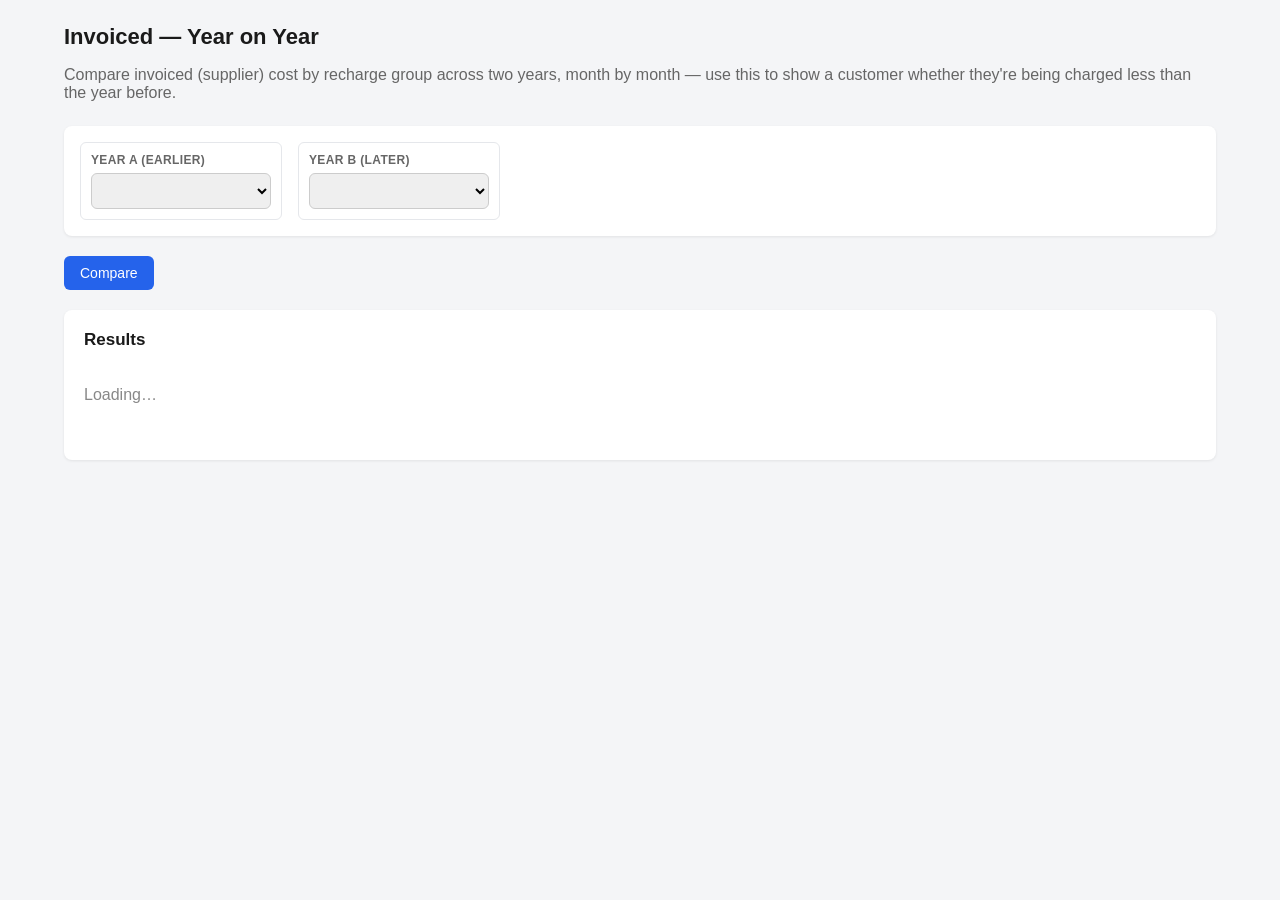
==== invoiced-yoy.html @ 3826adc9 "Add files via upload" ====
<!DOCTYPE html>
<html lang="en">
<head>
<meta charset="UTF-8">
<meta name="viewport" content="width=device-width, initial-scale=1">
<title>Invoiced Year-on-Year — Vending Dashboard</title>
<link rel="stylesheet" href="style.css">
</head>
<body>
<div id="topbar-root"></div>
<main>
  <h1>Invoiced — Year on Year</h1>
  <p class="subtitle">Compare invoiced (supplier) cost by recharge group across two years, month by month — use this to show a customer whether they're being charged less than the year before.</p>

  <div class="slicer-row" id="slicer-row">
    <div class="slicer" style="min-width:140px;">
      <h4>Year A (earlier)</h4>
      <select id="year-a"></select>
    </div>
    <div class="slicer" style="min-width:140px;">
      <h4>Year B (later)</h4>
      <select id="year-b"></select>
    </div>
  </div>
  <div style="margin-bottom:20px;"><button type="button" id="apply-btn">Compare</button></div>

  <div class="card">
    <h2>Results</h2>
    <div id="result-body"><p class="loading">Loading…</p></div>
  </div>
</main>

<script type="module">
import { supabase, renderNav, requireAuth, money } from './layout.js';
import { renderSlicer } from './slicer.js';

if (!(await requireAuth())) {
  throw new Error('redirecting to login');
}
renderNav('invoiced-yoy');

const slicerRow = document.getElementById('slicer-row');
const resultBody = document.getElementById('result-body');
const yearASelect = document.getElementById('year-a');
const yearBSelect = document.getElementById('year-b');

const MONTHS = ['January','February','March','April','May','June','July','August','September','October','November','December'];

let groupSlicer;

async function buildControls() {
  const [{ data: groups }, { data: years }] = await Promise.all([
    supabase.from('jde_groups').select('group_name, sites(site_name)').order('group_name'),
    supabase.rpc('get_invoiced_years'),
  ]);

  const groupNames = (groups || []).map((g) => g.group_name);
  groupSlicer = renderSlicer(slicerRow, { label: 'Recharge Group', options: groupNames, selected: [] });

  const yrs = (years || []).map((r) => r.yr).sort((a, b) => b - a);
  yearASelect.innerHTML = yrs.map((y) => `<option value="${y}">${y}</option>`).join('');
  yearBSelect.innerHTML = yrs.map((y) => `<option value="${y}">${y}</option>`).join('');
  if (yrs.length >= 2) {
    yearBSelect.value = yrs[0];
    yearASelect.value = yrs[1];
  }
}

function toNullIfEmpty(arr) {
  return arr && arr.length ? arr : null;
}

async function runQuery() {
  resultBody.innerHTML = '<p class="loading">Loading…</p>';

  const yearA = parseInt(yearASelect.value, 10);
  const yearB = parseInt(yearBSelect.value, 10);

  if (!yearA || !yearB) {
    resultBody.innerHTML = '<p class="empty">No years available yet.</p>';
    return;
  }
  if (yearA === yearB) {
    resultBody.innerHTML = '<p class="empty">Pick two different years to compare.</p>';
    return;
  }

  const { data, error } = await supabase.rpc('get_invoiced_yoy_summary', {
    p_groups: toNullIfEmpty(groupSlicer.getSelected()),
    p_years: [yearA, yearB],
  });

  if (error) {
    resultBody.innerHTML = `<p class="empty">Error: ${error.message}</p>`;
    return;
  }

  const rows = (data || []).filter((r) => r.group_name);
  if (rows.length === 0) {
    resultBody.innerHTML = '<p class="empty">No invoiced lines match these filters for either year. Note: invoiced data currently only covers Sep 2025 onward, so a true year-on-year comparison needs another year of data to build up.</p>';
    return;
  }

  const groupNames = Array.from(new Set(rows.map((r) => r.group_name))).sort();
  const html = groupNames.map((gname) => renderGroupTable(gname, rows.filter((r) => r.group_name === gname), yearA, yearB)).join('');

  const grandA = rows.filter((r) => r.txn_year === yearA).reduce((s, r) => s + Number(r.total_value || 0), 0);
  const grandB = rows.filter((r) => r.txn_year === yearB).reduce((s, r) => s + Number(r.total_value || 0), 0);
  const grandDiff = grandB - grandA;
  const grandPct = grandA !== 0 ? (grandDiff / grandA) * 100 : null;

  resultBody.innerHTML = `
    <p class="basis">
      All selected groups combined: ${yearA} total £${money(grandA)} vs ${yearB} total £${money(grandB)}
      — ${grandDiff <= 0 ? 'a saving of' : 'an increase of'} £${money(Math.abs(grandDiff))}
      ${grandPct !== null ? ` (${grandPct <= 0 ? '' : '+'}${grandPct.toFixed(1)}%)` : ''}.
    </p>
    ${html}
  `;
}

function renderGroupTable(groupName, groupRows, yearA, yearB) {
  const byMonth = {};
  for (let m = 1; m <= 12; m++) byMonth[m] = { a: 0, b: 0 };
  for (const r of groupRows) {
    const bucket = byMonth[r.txn_month];
    if (!bucket) continue;
    if (r.txn_year === yearA) bucket.a += Number(r.total_value || 0);
    if (r.txn_year === yearB) bucket.b += Number(r.total_value || 0);
  }

  let totalA = 0, totalB = 0;
  const monthRows = MONTHS.map((mname, i) => {
    const m = i + 1;
    const a = byMonth[m].a;
    const b = byMonth[m].b;
    totalA += a;
    totalB += b;
    const diff = b - a;
    const pct = a !== 0 ? (diff / a) * 100 : (b !== 0 ? null : 0);
    const hasData = a !== 0 || b !== 0;
    if (!hasData) return '';
    return `
      <tr>
        <td>${mname}</td>
        <td class="num">£${money(a)}</td>
        <td class="num">£${money(b)}</td>
        <td class="num ${diff <= 0 ? 'good' : 'bad'}">${diff <= 0 ? '−' : '+'}£${money(Math.abs(diff))}</td>
        <td class="num ${diff <= 0 ? 'good' : 'bad'}">${pct === null ? '—' : (pct <= 0 ? '' : '+') + pct.toFixed(1) + '%'}</td>
      </tr>`;
  }).join('');

  const totalDiff = totalB - totalA;
  const totalPct = totalA !== 0 ? (totalDiff / totalA) * 100 : null;

  return `
    <h3 style="margin-top:24px;">${esc(groupName)}</h3>
    <table>
      <thead>
        <tr><th>Month</th><th class="num">${yearA}</th><th class="num">${yearB}</th><th class="num">£ Change</th><th class="num">% Change</th></tr>
      </thead>
      <tbody>${monthRows}
        <tr class="total">
          <td>Total</td>
          <td class="num">£${money(totalA)}</td>
          <td class="num">£${money(totalB)}</td>
          <td class="num ${totalDiff <= 0 ? 'good' : 'bad'}">${totalDiff <= 0 ? '−' : '+'}£${money(Math.abs(totalDiff))}</td>
          <td class="num ${totalDiff <= 0 ? 'good' : 'bad'}">${totalPct === null ? '—' : (totalPct <= 0 ? '' : '+') + totalPct.toFixed(1) + '%'}</td>
        </tr>
      </tbody>
    </table>`;
}

function esc(s) {
  return String(s).replace(/[&<>"']/g, (c) => ({
    '&': '&amp;', '<': '&lt;', '>': '&gt;', '"': '&quot;', "'": '&#39;',
  }[c]));
}

document.getElementById('apply-btn').addEventListener('click', runQuery);

(async () => {
  await buildControls();
  await runQuery();
})();
</script>
</body>
</html>
---- style.css ----
:root { color-scheme: light; }
* { box-sizing: border-box; }
body {
  font-family: -apple-system, "Segoe UI", Roboto, Arial, sans-serif;
  background: #f4f5f7; color: #1a1a1a; margin: 0; padding: 0;
}
.topbar {
  background: #111827; color: #fff; padding: 0 24px;
  display: flex; align-items: center; gap: 24px; flex-wrap: wrap;
}
.topbar .brand { font-weight: 700; padding: 16px 0; margin-right: 8px; }
.topbar nav { display: flex; gap: 4px; flex-wrap: wrap; }
.topbar nav a {
  color: #d1d5db; text-decoration: none; padding: 18px 12px; font-size: 14px;
  display: inline-block; border-bottom: 3px solid transparent;
}
.topbar nav a:hover { color: #fff; }
.topbar nav a.active { color: #fff; border-bottom-color: #2563eb; font-weight: 600; }
main { padding: 24px; max-width: 1200px; margin: 0 auto; }
h1 { font-size: 22px; margin: 0 0 4px; }
h2 { font-size: 17px; margin: 0 0 12px; }
h3 { font-size: 13px; text-transform: uppercase; letter-spacing: 0.03em; color: #666; margin: 0 0 10px; }
.subtitle { color: #666; margin-bottom: 24px; }
form.filters {
  display: flex; gap: 16px; flex-wrap: wrap; align-items: end; background: #fff;
  padding: 16px; border-radius: 8px; box-shadow: 0 1px 3px rgba(0,0,0,0.08); margin-bottom: 20px;
}
label { display: block; font-size: 12px; color: #555; margin-bottom: 4px; }
select, input[type=text] {
  padding: 8px; border-radius: 6px; border: 1px solid #ccc; min-width: 180px; font-size: 14px;
}
button {
  padding: 9px 16px; border-radius: 6px; border: none; background: #2563eb; color: #fff;
  cursor: pointer; font-size: 14px;
}
button:hover { background: #1d4ed8; }
.card {
  background: #fff; padding: 20px; border-radius: 8px;
  box-shadow: 0 1px 3px rgba(0,0,0,0.08); margin-bottom: 20px;
}
table { width: 100%; border-collapse: collapse; font-size: 14px; }
th, td { text-align: left; padding: 8px 10px; border-bottom: 1px solid #eee; }
th { background: #fafafa; color: #444; font-weight: 600; }
tr.total td { font-weight: 700; border-top: 2px solid #333; }
.basis { color: #666; font-size: 13px; margin-bottom: 12px; }
.download-link {
  display: inline-block; margin-top: 12px; color: #2563eb; text-decoration: none; font-size: 14px;
  background: none; border: none; cursor: pointer; padding: 0; font-family: inherit;
}
.download-link:hover { text-decoration: underline; }
.empty { color: #888; padding: 20px 0; }
.loading { color: #888; padding: 20px 0; }
.num { text-align: right; font-variant-numeric: tabular-nums; }
.badge {
  display: inline-block; background: #fef3c7; color: #92400e; font-size: 11px;
  padding: 2px 8px; border-radius: 10px; margin-left: 6px; vertical-align: middle;
}
.slicer-row {
  display: flex; gap: 16px; flex-wrap: wrap; background: #fff; padding: 16px;
  border-radius: 8px; box-shadow: 0 1px 3px rgba(0,0,0,0.08); margin-bottom: 20px; align-items: start;
}
.slicer {
  min-width: 200px; max-width: 260px; border: 1px solid #e5e7eb; border-radius: 6px; padding: 10px;
}
.slicer h4 { margin: 0 0 6px; font-size: 12px; text-transform: uppercase; color: #666; letter-spacing: .03em; }
.slicer .toggle-links { font-size: 11px; margin-bottom: 6px; }
.slicer .toggle-links a { color: #2563eb; text-decoration: none; cursor: pointer; margin-right: 8px; }
.slicer .toggle-links a:hover { text-decoration: underline; }
.slicer .options { max-height: 180px; overflow-y: auto; }
.slicer .check-row { display: flex; align-items: center; gap: 6px; margin-bottom: 4px; font-size: 13px; }
.slicer .check-row input { margin: 0; }
.slicer .check-row label { margin: 0; font-size: 13px; color: #1a1a1a; }
.builder { display: flex; gap: 24px; flex-wrap: wrap; }
.builder-col { flex: 1; min-width: 200px; }
.builder-col.wide { flex: 2; }
.check-row { display: flex; align-items: center; gap: 8px; margin-bottom: 8px; font-size: 14px; }
.source-toggle { display: flex; gap: 8px; margin-bottom: 20px; }
.source-toggle a {
  padding: 10px 16px; border-radius: 6px; text-decoration: none; font-size: 14px;
  background: #eef0f3; color: #333;
}
.source-toggle a.active { background: #2563eb; color: #fff; }
.text-filters-grid {
  display: grid; grid-template-columns: repeat(auto-fill, minmax(160px, 1fr)); gap: 12px; margin-top: 12px;
}
.text-filters-grid input, .text-filters-grid select { width: 100%; }
.run-row { margin-top: 20px; }
button.secondary { background: #eef0f3; color: #333; }
button.secondary:hover { background: #e2e4e8; }
button.danger { background: #fff; color: #b91c1c; border: 1px solid #fca5a5; }
button.danger:hover { background: #fef2f2; }
.action-link { background: none; border: none; color: #2563eb; cursor: pointer; font-size: 13px; padding: 2px 6px; }
.action-link:hover { text-decoration: underline; }
.action-link.danger-link { color: #b91c1c; }
.item-form-row {
  display: flex; gap: 16px; flex-wrap: wrap; align-items: end; background: #f9fafb;
  padding: 16px; border-radius: 8px; border: 1px solid #e5e7eb; margin-bottom: 20px;
}
.item-form-row label { min-width: 140px; }
.toolbar-row { display: flex; gap: 12px; align-items: center; margin-bottom: 16px; flex-wrap: wrap; }
.toolbar-row input[type=text] { flex: 1; min-width: 220px; }
.retired-toggle { font-size: 13px; color: #555; display: flex; align-items: center; gap: 6px; }
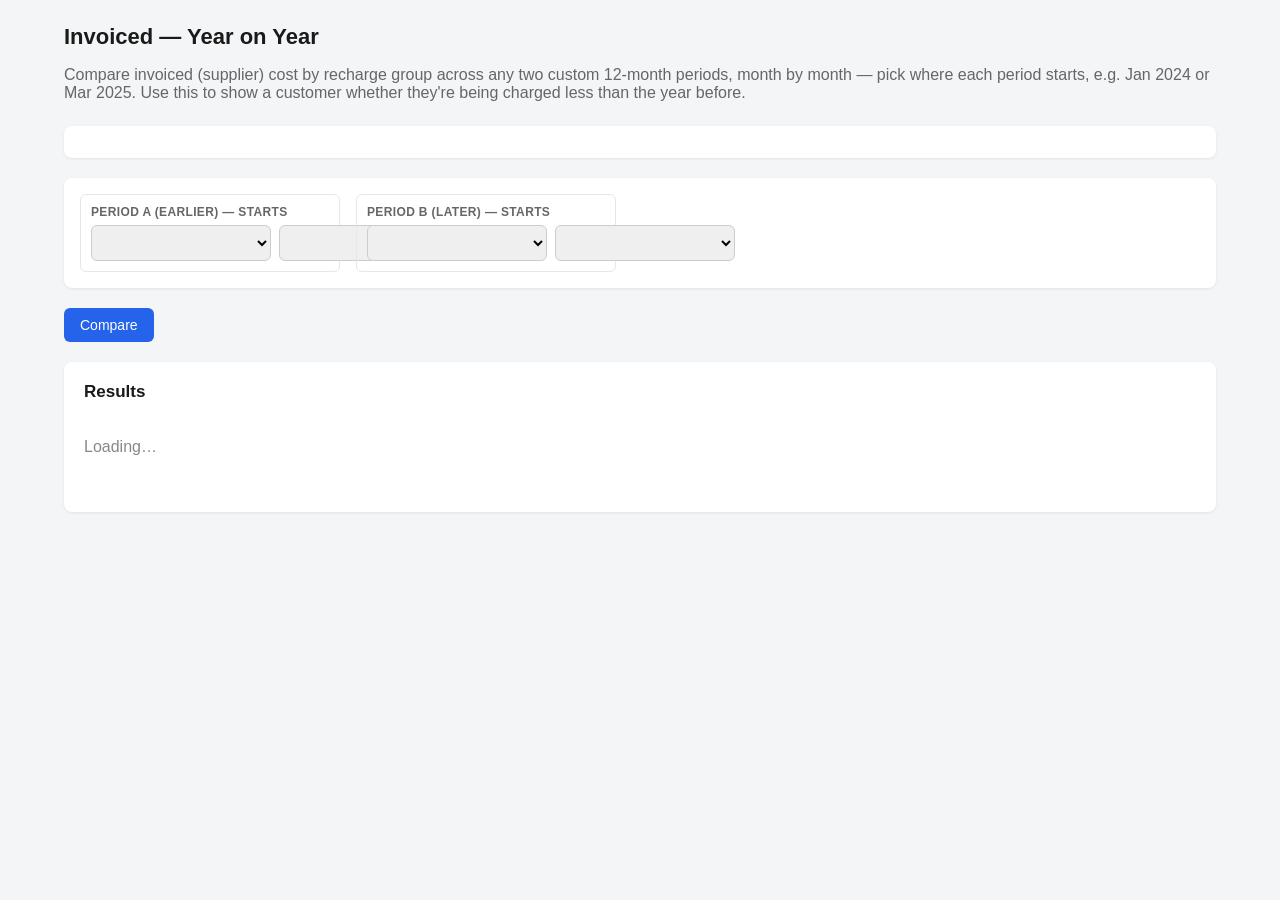
==== commit 363cc7b2: "Add custom 12-month period pickers to Vended/Invoiced YoY pages" ====
--- a/invoiced-yoy.html
+++ b/invoiced-yoy.html
@@ -10,16 +10,24 @@
 <div id="topbar-root"></div>
 <main>
   <h1>Invoiced — Year on Year</h1>
-  <p class="subtitle">Compare invoiced (supplier) cost by recharge group across two years, month by month — use this to show a customer whether they're being charged less than the year before.</p>
-
-  <div class="slicer-row" id="slicer-row">
-    <div class="slicer" style="min-width:140px;">
-      <h4>Year A (earlier)</h4>
-      <select id="year-a"></select>
+  <p class="subtitle">Compare invoiced (supplier) cost by recharge group across any two custom 12-month periods, month by month — pick where each period starts, e.g. Jan 2024 or Mar 2025. Use this to show a customer whether they're being charged less than the year before.</p>
+
+  <div class="slicer-row" id="slicer-row"></div>
+
+  <div class="slicer-row" style="margin-top:4px;">
+    <div class="slicer" style="min-width:220px;">
+      <h4>Period A (earlier) — starts</h4>
+      <div style="display:flex; gap:8px;">
+        <select id="month-a"></select>
+        <select id="year-a"></select>
+      </div>
     </div>
-    <div class="slicer" style="min-width:140px;">
-      <h4>Year B (later)</h4>
-      <select id="year-b"></select>
+    <div class="slicer" style="min-width:220px;">
+      <h4>Period B (later) — starts</h4>
+      <div style="display:flex; gap:8px;">
+        <select id="month-b"></select>
+        <select id="year-b"></select>
+      </div>
     </div>
   </div>
   <div style="margin-bottom:20px;"><button type="button" id="apply-btn">Compare</button></div>
@@ -41,29 +49,63 @@
 
 const slicerRow = document.getElementById('slicer-row');
 const resultBody = document.getElementById('result-body');
+const monthASelect = document.getElementById('month-a');
 const yearASelect = document.getElementById('year-a');
+const monthBSelect = document.getElementById('month-b');
 const yearBSelect = document.getElementById('year-b');
 
 const MONTHS = ['January','February','March','April','May','June','July','August','September','October','November','December'];
+const MONTHS_SHORT = ['Jan','Feb','Mar','Apr','May','Jun','Jul','Aug','Sep','Oct','Nov','Dec'];
 
 let groupSlicer;
 
+function pad2(n) { return String(n).padStart(2, '0'); }
+
+// Add `delta` months to (year, month) [month is 1-12]. Returns {y, m}.
+function addMonths(y, m, delta) {
+  const idx = y * 12 + (m - 1) + delta;
+  return { y: Math.floor(idx / 12), m: (idx % 12) + 1 };
+}
+function periodRangeLabel(y, m) {
+  const end = addMonths(y, m, 11);
+  return `${MONTHS_SHORT[m - 1]} ${y} – ${MONTHS_SHORT[end.m - 1]} ${end.y}`;
+}
+
 async function buildControls() {
-  const [{ data: groups }, { data: years }] = await Promise.all([
+  const [{ data: groups }, { data: boundsRows }] = await Promise.all([
     supabase.from('jde_groups').select('group_name, sites(site_name)').order('group_name'),
-    supabase.rpc('get_invoiced_years'),
+    supabase.rpc('get_invoiced_date_bounds'),
   ]);
 
   const groupNames = (groups || []).map((g) => g.group_name);
   groupSlicer = renderSlicer(slicerRow, { label: 'Recharge Group', options: groupNames, selected: [] });
 
-  const yrs = (years || []).map((r) => r.yr).sort((a, b) => b - a);
-  yearASelect.innerHTML = yrs.map((y) => `<option value="${y}">${y}</option>`).join('');
-  yearBSelect.innerHTML = yrs.map((y) => `<option value="${y}">${y}</option>`).join('');
-  if (yrs.length >= 2) {
-    yearBSelect.value = yrs[0];
-    yearASelect.value = yrs[1];
-  }
+  const bounds = (boundsRows && boundsRows[0]) || {};
+  const minDate = bounds.min_date ? new Date(bounds.min_date) : new Date();
+  const maxDate = bounds.max_date ? new Date(bounds.max_date) : new Date();
+  const minYear = minDate.getFullYear();
+  const maxYear = maxDate.getFullYear();
+
+  const monthOptions = MONTHS.map((m, i) => `<option value="${i + 1}">${m}</option>`).join('');
+  monthASelect.innerHTML = monthOptions;
+  monthBSelect.innerHTML = monthOptions;
+
+  const yearOptions = [];
+  for (let y = minYear; y <= maxYear; y++) yearOptions.push(y);
+  const yearOptionsHtml = yearOptions.map((y) => `<option value="${y}">${y}</option>`).join('');
+  yearASelect.innerHTML = yearOptionsHtml;
+  yearBSelect.innerHTML = yearOptionsHtml;
+
+  // Default: Period B = the most recent complete 12 months of data; Period A = the 12 months before that.
+  const maxM = maxDate.getMonth() + 1;
+  const maxY = maxDate.getFullYear();
+  const bStart = addMonths(maxY, maxM, -11);
+  const aStart = addMonths(bStart.y, bStart.m, -12);
+
+  monthBSelect.value = bStart.m;
+  yearBSelect.value = Math.max(minYear, bStart.y);
+  monthASelect.value = aStart.m;
+  yearASelect.value = Math.max(minYear, aStart.y);
 }
 
 function toNullIfEmpty(arr) {
@@ -73,21 +115,26 @@
 async function runQuery() {
   resultBody.innerHTML = '<p class="loading">Loading…</p>';
 
+  const monthA = parseInt(monthASelect.value, 10);
   const yearA = parseInt(yearASelect.value, 10);
+  const monthB = parseInt(monthBSelect.value, 10);
   const yearB = parseInt(yearBSelect.value, 10);
 
-  if (!yearA || !yearB) {
-    resultBody.innerHTML = '<p class="empty">No years available yet.</p>';
-    return;
-  }
-  if (yearA === yearB) {
-    resultBody.innerHTML = '<p class="empty">Pick two different years to compare.</p>';
-    return;
-  }
-
-  const { data, error } = await supabase.rpc('get_invoiced_yoy_summary', {
+  if (!monthA || !yearA || !monthB || !yearB) {
+    resultBody.innerHTML = '<p class="empty">No data available yet.</p>';
+    return;
+  }
+  const startA = `${yearA}-${pad2(monthA)}-01`;
+  const startB = `${yearB}-${pad2(monthB)}-01`;
+  if (startA === startB) {
+    resultBody.innerHTML = '<p class="empty">Pick two different starting months to compare.</p>';
+    return;
+  }
+
+  const { data, error } = await supabase.rpc('get_invoiced_period_summary', {
     p_groups: toNullIfEmpty(groupSlicer.getSelected()),
-    p_years: [yearA, yearB],
+    p_start_a: startA,
+    p_start_b: startB,
   });
 
   if (error) {
@@ -97,21 +144,24 @@
 
   const rows = (data || []).filter((r) => r.group_name);
   if (rows.length === 0) {
-    resultBody.innerHTML = '<p class="empty">No invoiced lines match these filters for either year. Note: invoiced data currently only covers Sep 2025 onward, so a true year-on-year comparison needs another year of data to build up.</p>';
-    return;
-  }
+    resultBody.innerHTML = '<p class="empty">No invoiced lines match these filters for either period.</p>';
+    return;
+  }
+
+  const rangeA = periodRangeLabel(yearA, monthA);
+  const rangeB = periodRangeLabel(yearB, monthB);
 
   const groupNames = Array.from(new Set(rows.map((r) => r.group_name))).sort();
-  const html = groupNames.map((gname) => renderGroupTable(gname, rows.filter((r) => r.group_name === gname), yearA, yearB)).join('');
-
-  const grandA = rows.filter((r) => r.txn_year === yearA).reduce((s, r) => s + Number(r.total_value || 0), 0);
-  const grandB = rows.filter((r) => r.txn_year === yearB).reduce((s, r) => s + Number(r.total_value || 0), 0);
+  const html = groupNames.map((gname) => renderGroupTable(gname, rows.filter((r) => r.group_name === gname), rangeA, rangeB)).join('');
+
+  const grandA = rows.filter((r) => r.period === 'A').reduce((s, r) => s + Number(r.total_value || 0), 0);
+  const grandB = rows.filter((r) => r.period === 'B').reduce((s, r) => s + Number(r.total_value || 0), 0);
   const grandDiff = grandB - grandA;
   const grandPct = grandA !== 0 ? (grandDiff / grandA) * 100 : null;
 
   resultBody.innerHTML = `
     <p class="basis">
-      All selected groups combined: ${yearA} total £${money(grandA)} vs ${yearB} total £${money(grandB)}
+      All selected groups combined: Period A (${rangeA}) total £${money(grandA)} vs Period B (${rangeB}) total £${money(grandB)}
       — ${grandDiff <= 0 ? 'a saving of' : 'an increase of'} £${money(Math.abs(grandDiff))}
       ${grandPct !== null ? ` (${grandPct <= 0 ? '' : '+'}${grandPct.toFixed(1)}%)` : ''}.
     </p>
@@ -119,30 +169,33 @@
   `;
 }
 
-function renderGroupTable(groupName, groupRows, yearA, yearB) {
-  const byMonth = {};
-  for (let m = 1; m <= 12; m++) byMonth[m] = { a: 0, b: 0 };
+function renderGroupTable(groupName, groupRows, rangeA, rangeB) {
+  const byOffset = {};
+  for (let i = 0; i < 12; i++) byOffset[i] = { a: 0, b: 0, aLabel: null, bLabel: null };
   for (const r of groupRows) {
-    const bucket = byMonth[r.txn_month];
+    const off = Number(r.month_offset);
+    const bucket = byOffset[off];
     if (!bucket) continue;
-    if (r.txn_year === yearA) bucket.a += Number(r.total_value || 0);
-    if (r.txn_year === yearB) bucket.b += Number(r.total_value || 0);
+    if (r.period === 'A') { bucket.a += Number(r.total_value || 0); bucket.aLabel = r.month_label; }
+    if (r.period === 'B') { bucket.b += Number(r.total_value || 0); bucket.bLabel = r.month_label; }
   }
 
   let totalA = 0, totalB = 0;
-  const monthRows = MONTHS.map((mname, i) => {
-    const m = i + 1;
-    const a = byMonth[m].a;
-    const b = byMonth[m].b;
+  const monthRows = Array.from({ length: 12 }, (_, i) => {
+    const bucket = byOffset[i];
+    const a = bucket.a, b = bucket.b;
     totalA += a;
     totalB += b;
     const diff = b - a;
     const pct = a !== 0 ? (diff / a) * 100 : (b !== 0 ? null : 0);
     const hasData = a !== 0 || b !== 0;
     if (!hasData) return '';
+    const label = bucket.aLabel && bucket.bLabel
+      ? (bucket.aLabel === bucket.bLabel ? bucket.aLabel : `${bucket.aLabel} / ${bucket.bLabel}`)
+      : (bucket.aLabel || bucket.bLabel || `Month ${i + 1}`);
     return `
       <tr>
-        <td>${mname}</td>
+        <td>${esc(label)}</td>
         <td class="num">£${money(a)}</td>
         <td class="num">£${money(b)}</td>
         <td class="num ${diff <= 0 ? 'good' : 'bad'}">${diff <= 0 ? '−' : '+'}£${money(Math.abs(diff))}</td>
@@ -157,7 +210,7 @@
     <h3 style="margin-top:24px;">${esc(groupName)}</h3>
     <table>
       <thead>
-        <tr><th>Month</th><th class="num">${yearA}</th><th class="num">${yearB}</th><th class="num">£ Change</th><th class="num">% Change</th></tr>
+        <tr><th>Month</th><th class="num">Period A (${esc(rangeA)})</th><th class="num">Period B (${esc(rangeB)})</th><th class="num">£ Change</th><th class="num">% Change</th></tr>
       </thead>
       <tbody>${monthRows}
         <tr class="total">
--- a/style.css
+++ b/style.css
@@ -10,6 +10,15 @@
 }
 .topbar .brand { font-weight: 700; padding: 16px 0; margin-right: 8px; }
 .topbar nav { display: flex; gap: 4px; flex-wrap: wrap; }
+.topbar-right { margin-left: auto; }
+.topbar-right a { color: #d1d5db; text-decoration: none; font-size: 13px; }
+.topbar-right a:hover { color: #fff; text-decoration: underline; }
+.login-wrap { max-width: 360px; margin: 80px auto; }
+.login-wrap .card { text-align: left; }
+.login-wrap label { margin-top: 12px; }
+.login-wrap input[type=email], .login-wrap input[type=password] { width: 100%; padding: 9px; border-radius: 6px; border: 1px solid #ccc; font-size: 14px; }
+.login-wrap button { width: 100%; margin-top: 16px; padding: 10px; }
+.login-error { color: #b91c1c; font-size: 13px; margin-top: 10px; }
 .topbar nav a {
   color: #d1d5db; text-decoration: none; padding: 18px 12px; font-size: 14px;
   display: inline-block; border-bottom: 3px solid transparent;
@@ -51,6 +60,8 @@
 .empty { color: #888; padding: 20px 0; }
 .loading { color: #888; padding: 20px 0; }
 .num { text-align: right; font-variant-numeric: tabular-nums; }
+.num.good { color: #15803d; }
+.num.bad { color: #b91c1c; }
 .badge {
   display: inline-block; background: #fef3c7; color: #92400e; font-size: 11px;
   padding: 2px 8px; border-radius: 10px; margin-left: 6px; vertical-align: middle;
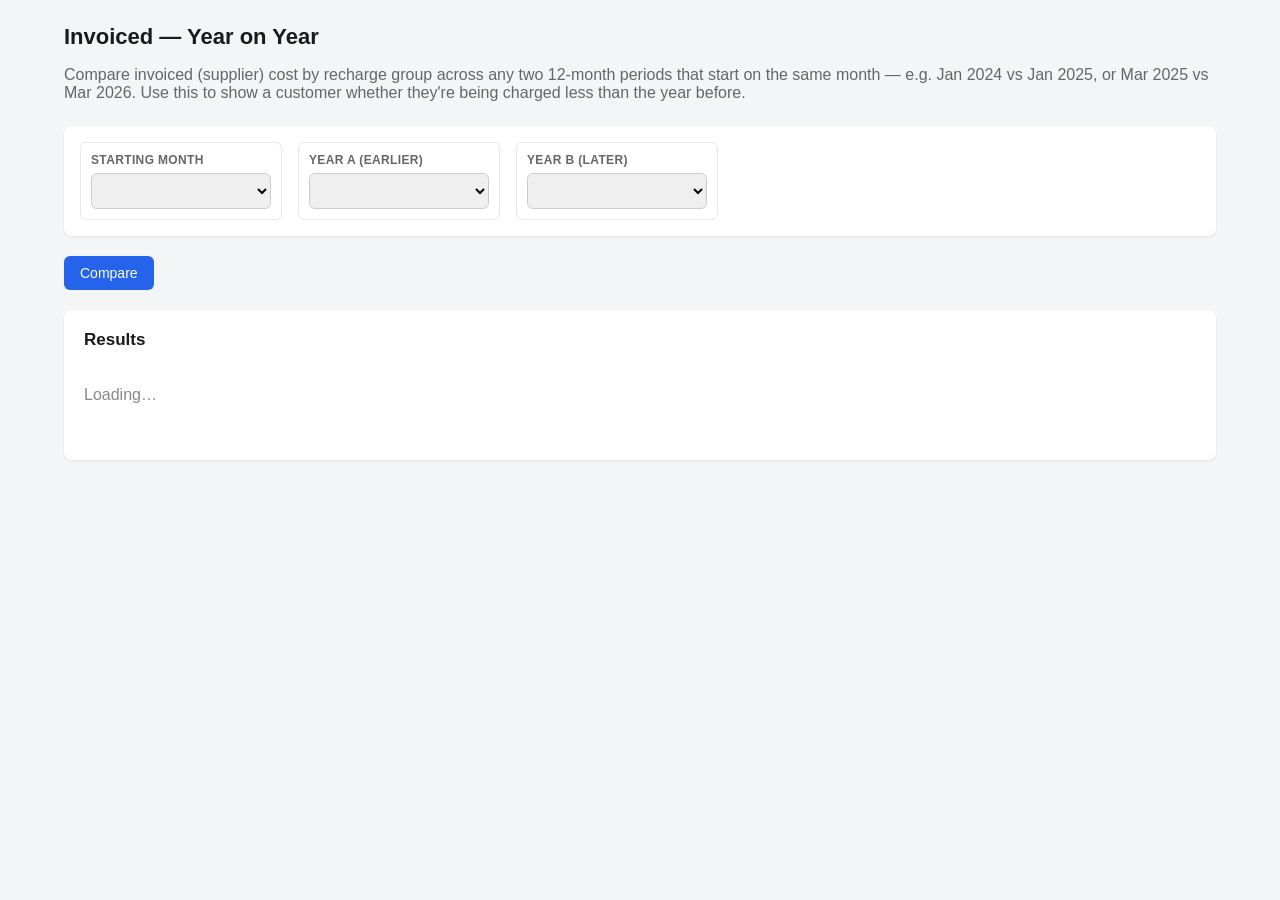
==== commit 8008e840: "Fix YoY period pickers: single shared start month + Year A/B" ====
--- a/invoiced-yoy.html
+++ b/invoiced-yoy.html
@@ -10,24 +10,20 @@
 <div id="topbar-root"></div>
 <main>
   <h1>Invoiced — Year on Year</h1>
-  <p class="subtitle">Compare invoiced (supplier) cost by recharge group across any two custom 12-month periods, month by month — pick where each period starts, e.g. Jan 2024 or Mar 2025. Use this to show a customer whether they're being charged less than the year before.</p>
-
-  <div class="slicer-row" id="slicer-row"></div>
-
-  <div class="slicer-row" style="margin-top:4px;">
-    <div class="slicer" style="min-width:220px;">
-      <h4>Period A (earlier) — starts</h4>
-      <div style="display:flex; gap:8px;">
-        <select id="month-a"></select>
-        <select id="year-a"></select>
-      </div>
+  <p class="subtitle">Compare invoiced (supplier) cost by recharge group across any two 12-month periods that start on the same month — e.g. Jan 2024 vs Jan 2025, or Mar 2025 vs Mar 2026. Use this to show a customer whether they're being charged less than the year before.</p>
+
+  <div class="slicer-row" id="slicer-row">
+    <div class="slicer" style="min-width:140px;">
+      <h4>Starting month</h4>
+      <select id="start-month"></select>
     </div>
-    <div class="slicer" style="min-width:220px;">
-      <h4>Period B (later) — starts</h4>
-      <div style="display:flex; gap:8px;">
-        <select id="month-b"></select>
-        <select id="year-b"></select>
-      </div>
+    <div class="slicer" style="min-width:140px;">
+      <h4>Year A (earlier)</h4>
+      <select id="year-a"></select>
+    </div>
+    <div class="slicer" style="min-width:140px;">
+      <h4>Year B (later)</h4>
+      <select id="year-b"></select>
     </div>
   </div>
   <div style="margin-bottom:20px;"><button type="button" id="apply-btn">Compare</button></div>
@@ -49,9 +45,8 @@
 
 const slicerRow = document.getElementById('slicer-row');
 const resultBody = document.getElementById('result-body');
-const monthASelect = document.getElementById('month-a');
+const startMonthSelect = document.getElementById('start-month');
 const yearASelect = document.getElementById('year-a');
-const monthBSelect = document.getElementById('month-b');
 const yearBSelect = document.getElementById('year-b');
 
 const MONTHS = ['January','February','March','April','May','June','July','August','September','October','November','December'];
@@ -72,13 +67,9 @@
 }
 
 async function buildControls() {
-  const [{ data: groups }, { data: boundsRows }] = await Promise.all([
-    supabase.from('jde_groups').select('group_name, sites(site_name)').order('group_name'),
+  const [{ data: boundsRows }] = await Promise.all([
     supabase.rpc('get_invoiced_date_bounds'),
   ]);
-
-  const groupNames = (groups || []).map((g) => g.group_name);
-  groupSlicer = renderSlicer(slicerRow, { label: 'Recharge Group', options: groupNames, selected: [] });
 
   const bounds = (boundsRows && boundsRows[0]) || {};
   const minDate = bounds.min_date ? new Date(bounds.min_date) : new Date();
@@ -86,9 +77,7 @@
   const minYear = minDate.getFullYear();
   const maxYear = maxDate.getFullYear();
 
-  const monthOptions = MONTHS.map((m, i) => `<option value="${i + 1}">${m}</option>`).join('');
-  monthASelect.innerHTML = monthOptions;
-  monthBSelect.innerHTML = monthOptions;
+  startMonthSelect.innerHTML = MONTHS.map((m, i) => `<option value="${i + 1}">${m}</option>`).join('');
 
   const yearOptions = [];
   for (let y = minYear; y <= maxYear; y++) yearOptions.push(y);
@@ -96,16 +85,20 @@
   yearASelect.innerHTML = yearOptionsHtml;
   yearBSelect.innerHTML = yearOptionsHtml;
 
-  // Default: Period B = the most recent complete 12 months of data; Period A = the 12 months before that.
+  // Default: same starting month as the most recent complete 12-month window, comparing
+  // that year against the year before it -- i.e. equivalent to the old "last two years" default.
   const maxM = maxDate.getMonth() + 1;
   const maxY = maxDate.getFullYear();
   const bStart = addMonths(maxY, maxM, -11);
-  const aStart = addMonths(bStart.y, bStart.m, -12);
-
-  monthBSelect.value = bStart.m;
+
+  startMonthSelect.value = bStart.m;
   yearBSelect.value = Math.max(minYear, bStart.y);
-  monthASelect.value = aStart.m;
-  yearASelect.value = Math.max(minYear, aStart.y);
+  yearASelect.value = Math.max(minYear, bStart.y - 1);
+
+  // Group filter is appended into the same row as the month/year pickers.
+  const { data: groups } = await supabase.from('jde_groups').select('group_name, sites(site_name)').order('group_name');
+  const groupNames = (groups || []).map((g) => g.group_name);
+  groupSlicer = renderSlicer(slicerRow, { label: 'Recharge Group', options: groupNames, selected: [] });
 }
 
 function toNullIfEmpty(arr) {
@@ -115,21 +108,20 @@
 async function runQuery() {
   resultBody.innerHTML = '<p class="loading">Loading…</p>';
 
-  const monthA = parseInt(monthASelect.value, 10);
+  const startMonth = parseInt(startMonthSelect.value, 10);
   const yearA = parseInt(yearASelect.value, 10);
-  const monthB = parseInt(monthBSelect.value, 10);
   const yearB = parseInt(yearBSelect.value, 10);
 
-  if (!monthA || !yearA || !monthB || !yearB) {
+  if (!startMonth || !yearA || !yearB) {
     resultBody.innerHTML = '<p class="empty">No data available yet.</p>';
     return;
   }
-  const startA = `${yearA}-${pad2(monthA)}-01`;
-  const startB = `${yearB}-${pad2(monthB)}-01`;
-  if (startA === startB) {
-    resultBody.innerHTML = '<p class="empty">Pick two different starting months to compare.</p>';
-    return;
-  }
+  if (yearA === yearB) {
+    resultBody.innerHTML = '<p class="empty">Pick two different years to compare.</p>';
+    return;
+  }
+  const startA = `${yearA}-${pad2(startMonth)}-01`;
+  const startB = `${yearB}-${pad2(startMonth)}-01`;
 
   const { data, error } = await supabase.rpc('get_invoiced_period_summary', {
     p_groups: toNullIfEmpty(groupSlicer.getSelected()),
@@ -148,11 +140,11 @@
     return;
   }
 
-  const rangeA = periodRangeLabel(yearA, monthA);
-  const rangeB = periodRangeLabel(yearB, monthB);
+  const rangeA = periodRangeLabel(yearA, startMonth);
+  const rangeB = periodRangeLabel(yearB, startMonth);
 
   const groupNames = Array.from(new Set(rows.map((r) => r.group_name))).sort();
-  const html = groupNames.map((gname) => renderGroupTable(gname, rows.filter((r) => r.group_name === gname), rangeA, rangeB)).join('');
+  const html = groupNames.map((gname) => renderGroupTable(gname, rows.filter((r) => r.group_name === gname), startMonth, rangeA, rangeB)).join('');
 
   const grandA = rows.filter((r) => r.period === 'A').reduce((s, r) => s + Number(r.total_value || 0), 0);
   const grandB = rows.filter((r) => r.period === 'B').reduce((s, r) => s + Number(r.total_value || 0), 0);
@@ -169,15 +161,15 @@
   `;
 }
 
-function renderGroupTable(groupName, groupRows, rangeA, rangeB) {
+function renderGroupTable(groupName, groupRows, startMonth, rangeA, rangeB) {
   const byOffset = {};
-  for (let i = 0; i < 12; i++) byOffset[i] = { a: 0, b: 0, aLabel: null, bLabel: null };
+  for (let i = 0; i < 12; i++) byOffset[i] = { a: 0, b: 0 };
   for (const r of groupRows) {
     const off = Number(r.month_offset);
     const bucket = byOffset[off];
     if (!bucket) continue;
-    if (r.period === 'A') { bucket.a += Number(r.total_value || 0); bucket.aLabel = r.month_label; }
-    if (r.period === 'B') { bucket.b += Number(r.total_value || 0); bucket.bLabel = r.month_label; }
+    if (r.period === 'A') bucket.a += Number(r.total_value || 0);
+    if (r.period === 'B') bucket.b += Number(r.total_value || 0);
   }
 
   let totalA = 0, totalB = 0;
@@ -190,12 +182,10 @@
     const pct = a !== 0 ? (diff / a) * 100 : (b !== 0 ? null : 0);
     const hasData = a !== 0 || b !== 0;
     if (!hasData) return '';
-    const label = bucket.aLabel && bucket.bLabel
-      ? (bucket.aLabel === bucket.bLabel ? bucket.aLabel : `${bucket.aLabel} / ${bucket.bLabel}`)
-      : (bucket.aLabel || bucket.bLabel || `Month ${i + 1}`);
+    const mname = MONTHS[(startMonth - 1 + i) % 12];
     return `
       <tr>
-        <td>${esc(label)}</td>
+        <td>${mname}</td>
         <td class="num">£${money(a)}</td>
         <td class="num">£${money(b)}</td>
         <td class="num ${diff <= 0 ? 'good' : 'bad'}">${diff <= 0 ? '−' : '+'}£${money(Math.abs(diff))}</td>
@@ -210,7 +200,7 @@
     <h3 style="margin-top:24px;">${esc(groupName)}</h3>
     <table>
       <thead>
-        <tr><th>Month</th><th class="num">Period A (${esc(rangeA)})</th><th class="num">Period B (${esc(rangeB)})</th><th class="num">£ Change</th><th class="num">% Change</th></tr>
+        <tr><th>Month</th><th class="num">${esc(rangeA)}</th><th class="num">${esc(rangeB)}</th><th class="num">£ Change</th><th class="num">% Change</th></tr>
       </thead>
       <tbody>${monthRows}
         <tr class="total">
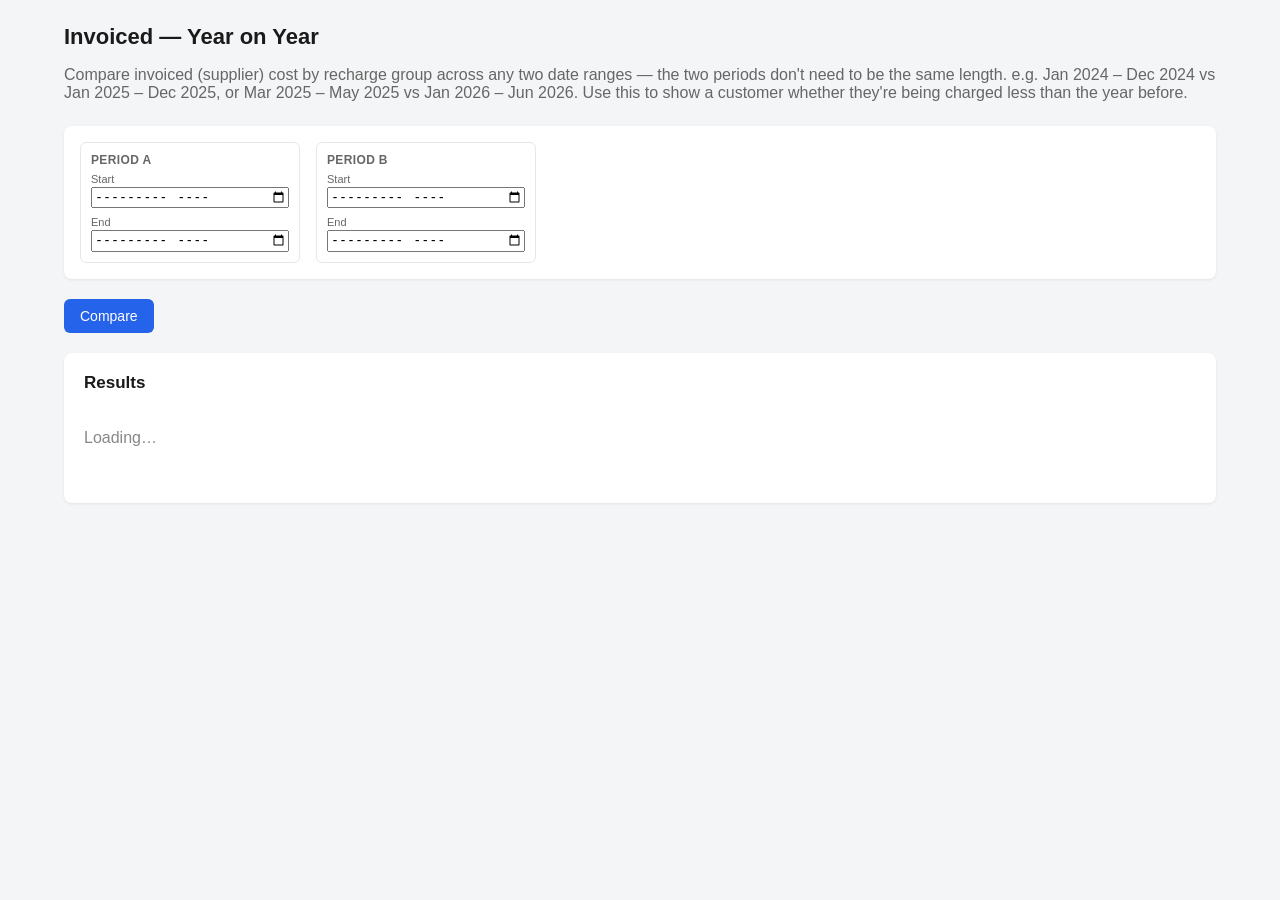
==== commit 800045ae: "Add product group filter + item description to reports; arbitrary date-range YoY comparisons" ====
--- a/invoiced-yoy.html
+++ b/invoiced-yoy.html
@@ -10,20 +10,22 @@
 <div id="topbar-root"></div>
 <main>
   <h1>Invoiced — Year on Year</h1>
-  <p class="subtitle">Compare invoiced (supplier) cost by recharge group across any two 12-month periods that start on the same month — e.g. Jan 2024 vs Jan 2025, or Mar 2025 vs Mar 2026. Use this to show a customer whether they're being charged less than the year before.</p>
+  <p class="subtitle">Compare invoiced (supplier) cost by recharge group across any two date ranges — the two periods don't need to be the same length. e.g. Jan 2024 – Dec 2024 vs Jan 2025 – Dec 2025, or Mar 2025 – May 2025 vs Jan 2026 – Jun 2026. Use this to show a customer whether they're being charged less than the year before.</p>
 
   <div class="slicer-row" id="slicer-row">
-    <div class="slicer" style="min-width:140px;">
-      <h4>Starting month</h4>
-      <select id="start-month"></select>
+    <div class="slicer" style="min-width:220px;">
+      <h4>Period A</h4>
+      <label style="font-size:11px;color:#666;margin-bottom:2px;">Start</label>
+      <input type="month" id="a-start" style="width:100%;margin-bottom:8px;">
+      <label style="font-size:11px;color:#666;margin-bottom:2px;">End</label>
+      <input type="month" id="a-end" style="width:100%;">
     </div>
-    <div class="slicer" style="min-width:140px;">
-      <h4>Year A (earlier)</h4>
-      <select id="year-a"></select>
-    </div>
-    <div class="slicer" style="min-width:140px;">
-      <h4>Year B (later)</h4>
-      <select id="year-b"></select>
+    <div class="slicer" style="min-width:220px;">
+      <h4>Period B</h4>
+      <label style="font-size:11px;color:#666;margin-bottom:2px;">Start</label>
+      <input type="month" id="b-start" style="width:100%;margin-bottom:8px;">
+      <label style="font-size:11px;color:#666;margin-bottom:2px;">End</label>
+      <input type="month" id="b-end" style="width:100%;">
     </div>
   </div>
   <div style="margin-bottom:20px;"><button type="button" id="apply-btn">Compare</button></div>
@@ -45,57 +47,63 @@
 
 const slicerRow = document.getElementById('slicer-row');
 const resultBody = document.getElementById('result-body');
-const startMonthSelect = document.getElementById('start-month');
-const yearASelect = document.getElementById('year-a');
-const yearBSelect = document.getElementById('year-b');
-
-const MONTHS = ['January','February','March','April','May','June','July','August','September','October','November','December'];
+const aStartInput = document.getElementById('a-start');
+const aEndInput = document.getElementById('a-end');
+const bStartInput = document.getElementById('b-start');
+const bEndInput = document.getElementById('b-end');
+
 const MONTHS_SHORT = ['Jan','Feb','Mar','Apr','May','Jun','Jul','Aug','Sep','Oct','Nov','Dec'];
 
 let groupSlicer;
 
 function pad2(n) { return String(n).padStart(2, '0'); }
-
+function monthValue(y, m) { return `${y}-${pad2(m)}`; }
+function parseMonthValue(str) {
+  if (!str) return null;
+  const [y, m] = str.split('-').map(Number);
+  return { y, m };
+}
 // Add `delta` months to (year, month) [month is 1-12]. Returns {y, m}.
 function addMonths(y, m, delta) {
   const idx = y * 12 + (m - 1) + delta;
   return { y: Math.floor(idx / 12), m: (idx % 12) + 1 };
 }
-function periodRangeLabel(y, m) {
-  const end = addMonths(y, m, 11);
-  return `${MONTHS_SHORT[m - 1]} ${y} – ${MONTHS_SHORT[end.m - 1]} ${end.y}`;
+// Number of months spanned from (y1,m1) to (y2,m2) inclusive.
+function monthSpan(y1, m1, y2, m2) {
+  return (y2 * 12 + (m2 - 1)) - (y1 * 12 + (m1 - 1)) + 1;
+}
+function periodRangeLabel(y1, m1, y2, m2) {
+  if (y1 === y2 && m1 === m2) return `${MONTHS_SHORT[m1 - 1]} ${y1}`;
+  return `${MONTHS_SHORT[m1 - 1]} ${y1} – ${MONTHS_SHORT[m2 - 1]} ${y2}`;
 }
 
 async function buildControls() {
-  const [{ data: boundsRows }] = await Promise.all([
-    supabase.rpc('get_invoiced_date_bounds'),
-  ]);
+  const { data: boundsRows } = await supabase.rpc('get_invoiced_date_bounds');
 
   const bounds = (boundsRows && boundsRows[0]) || {};
   const minDate = bounds.min_date ? new Date(bounds.min_date) : new Date();
   const maxDate = bounds.max_date ? new Date(bounds.max_date) : new Date();
-  const minYear = minDate.getFullYear();
-  const maxYear = maxDate.getFullYear();
-
-  startMonthSelect.innerHTML = MONTHS.map((m, i) => `<option value="${i + 1}">${m}</option>`).join('');
-
-  const yearOptions = [];
-  for (let y = minYear; y <= maxYear; y++) yearOptions.push(y);
-  const yearOptionsHtml = yearOptions.map((y) => `<option value="${y}">${y}</option>`).join('');
-  yearASelect.innerHTML = yearOptionsHtml;
-  yearBSelect.innerHTML = yearOptionsHtml;
-
-  // Default: same starting month as the most recent complete 12-month window, comparing
-  // that year against the year before it -- i.e. equivalent to the old "last two years" default.
-  const maxM = maxDate.getMonth() + 1;
-  const maxY = maxDate.getFullYear();
+  const minY = minDate.getFullYear(), minM = minDate.getMonth() + 1;
+  const maxY = maxDate.getFullYear(), maxM = maxDate.getMonth() + 1;
+  const minVal = monthValue(minY, minM);
+  const maxVal = monthValue(maxY, maxM);
+  [aStartInput, aEndInput, bStartInput, bEndInput].forEach((el) => { el.min = minVal; el.max = maxVal; });
+
+  // Default: Period B = most recent complete 12 months; Period A = the 12 months before that
+  // -- equivalent to the old "last two years, same start month" default -- but every field
+  // stays freely editable afterwards.
+  const bEnd = { y: maxY, m: maxM };
   const bStart = addMonths(maxY, maxM, -11);
-
-  startMonthSelect.value = bStart.m;
-  yearBSelect.value = Math.max(minYear, bStart.y);
-  yearASelect.value = Math.max(minYear, bStart.y - 1);
-
-  // Group filter is appended into the same row as the month/year pickers.
+  const aEnd = addMonths(bStart.y, bStart.m, -1);
+  const aStartRaw = addMonths(aEnd.y, aEnd.m, -11);
+  const aStart = (aStartRaw.y * 12 + aStartRaw.m) < (minY * 12 + minM) ? { y: minY, m: minM } : aStartRaw;
+
+  aStartInput.value = monthValue(aStart.y, aStart.m);
+  aEndInput.value = monthValue(aEnd.y, aEnd.m);
+  bStartInput.value = monthValue(bStart.y, bStart.m);
+  bEndInput.value = monthValue(bEnd.y, bEnd.m);
+
+  // Group filter is appended into the same row as the date pickers.
   const { data: groups } = await supabase.from('jde_groups').select('group_name, sites(site_name)').order('group_name');
   const groupNames = (groups || []).map((g) => g.group_name);
   groupSlicer = renderSlicer(slicerRow, { label: 'Recharge Group', options: groupNames, selected: [] });
@@ -108,25 +116,35 @@
 async function runQuery() {
   resultBody.innerHTML = '<p class="loading">Loading…</p>';
 
-  const startMonth = parseInt(startMonthSelect.value, 10);
-  const yearA = parseInt(yearASelect.value, 10);
-  const yearB = parseInt(yearBSelect.value, 10);
-
-  if (!startMonth || !yearA || !yearB) {
-    resultBody.innerHTML = '<p class="empty">No data available yet.</p>';
-    return;
-  }
-  if (yearA === yearB) {
-    resultBody.innerHTML = '<p class="empty">Pick two different years to compare.</p>';
-    return;
-  }
-  const startA = `${yearA}-${pad2(startMonth)}-01`;
-  const startB = `${yearB}-${pad2(startMonth)}-01`;
+  const a1 = parseMonthValue(aStartInput.value);
+  const a2 = parseMonthValue(aEndInput.value);
+  const b1 = parseMonthValue(bStartInput.value);
+  const b2 = parseMonthValue(bEndInput.value);
+
+  if (!a1 || !a2 || !b1 || !b2) {
+    resultBody.innerHTML = '<p class="empty">Pick a start and end month for both periods.</p>';
+    return;
+  }
+  if ((a1.y * 12 + a1.m) > (a2.y * 12 + a2.m)) {
+    resultBody.innerHTML = '<p class="empty">Period A: start must be before (or the same as) end.</p>';
+    return;
+  }
+  if ((b1.y * 12 + b1.m) > (b2.y * 12 + b2.m)) {
+    resultBody.innerHTML = '<p class="empty">Period B: start must be before (or the same as) end.</p>';
+    return;
+  }
+
+  const startA = `${a1.y}-${pad2(a1.m)}-01`;
+  const endA = `${a2.y}-${pad2(a2.m)}-01`;
+  const startB = `${b1.y}-${pad2(b1.m)}-01`;
+  const endB = `${b2.y}-${pad2(b2.m)}-01`;
 
   const { data, error } = await supabase.rpc('get_invoiced_period_summary', {
     p_groups: toNullIfEmpty(groupSlicer.getSelected()),
     p_start_a: startA,
+    p_end_a: endA,
     p_start_b: startB,
+    p_end_b: endB,
   });
 
   if (error) {
@@ -140,11 +158,13 @@
     return;
   }
 
-  const rangeA = periodRangeLabel(yearA, startMonth);
-  const rangeB = periodRangeLabel(yearB, startMonth);
+  const lenA = monthSpan(a1.y, a1.m, a2.y, a2.m);
+  const lenB = monthSpan(b1.y, b1.m, b2.y, b2.m);
+  const rangeA = periodRangeLabel(a1.y, a1.m, a2.y, a2.m);
+  const rangeB = periodRangeLabel(b1.y, b1.m, b2.y, b2.m);
 
   const groupNames = Array.from(new Set(rows.map((r) => r.group_name))).sort();
-  const html = groupNames.map((gname) => renderGroupTable(gname, rows.filter((r) => r.group_name === gname), startMonth, rangeA, rangeB)).join('');
+  const html = groupNames.map((gname) => renderGroupTable(gname, rows.filter((r) => r.group_name === gname), a1, b1, lenA, lenB, rangeA, rangeB)).join('');
 
   const grandA = rows.filter((r) => r.period === 'A').reduce((s, r) => s + Number(r.total_value || 0), 0);
   const grandB = rows.filter((r) => r.period === 'B').reduce((s, r) => s + Number(r.total_value || 0), 0);
@@ -156,14 +176,16 @@
       All selected groups combined: Period A (${rangeA}) total £${money(grandA)} vs Period B (${rangeB}) total £${money(grandB)}
       — ${grandDiff <= 0 ? 'a saving of' : 'an increase of'} £${money(Math.abs(grandDiff))}
       ${grandPct !== null ? ` (${grandPct <= 0 ? '' : '+'}${grandPct.toFixed(1)}%)` : ''}.
+      ${lenA !== lenB ? `<br>Note: Period A spans ${lenA} month${lenA === 1 ? '' : 's'} and Period B spans ${lenB} month${lenB === 1 ? '' : 's'} — totals aren't like-for-like unless the lengths match.` : ''}
     </p>
     ${html}
   `;
 }
 
-function renderGroupTable(groupName, groupRows, startMonth, rangeA, rangeB) {
+function renderGroupTable(groupName, groupRows, a1, b1, lenA, lenB, rangeA, rangeB) {
+  const maxLen = Math.max(lenA, lenB);
   const byOffset = {};
-  for (let i = 0; i < 12; i++) byOffset[i] = { a: 0, b: 0 };
+  for (let i = 0; i < maxLen; i++) byOffset[i] = { a: 0, b: 0 };
   for (const r of groupRows) {
     const off = Number(r.month_offset);
     const bucket = byOffset[off];
@@ -173,23 +195,29 @@
   }
 
   let totalA = 0, totalB = 0;
-  const monthRows = Array.from({ length: 12 }, (_, i) => {
+  const monthRows = Array.from({ length: maxLen }, (_, i) => {
     const bucket = byOffset[i];
-    const a = bucket.a, b = bucket.b;
-    totalA += a;
-    totalB += b;
-    const diff = b - a;
-    const pct = a !== 0 ? (diff / a) * 100 : (b !== 0 ? null : 0);
-    const hasData = a !== 0 || b !== 0;
-    if (!hasData) return '';
-    const mname = MONTHS[(startMonth - 1 + i) % 12];
+    const inA = i < lenA, inB = i < lenB;
+    const a = inA ? bucket.a : null;
+    const b = inB ? bucket.b : null;
+    if (inA) totalA += a;
+    if (inB) totalB += b;
+    const diff = (inA && inB) ? (b - a) : null;
+    const pct = (diff !== null && a !== 0) ? (diff / a) * 100 : null;
+
+    const aMonth = inA ? addMonths(a1.y, a1.m, i) : null;
+    const bMonth = inB ? addMonths(b1.y, b1.m, i) : null;
+    const aLabel = aMonth ? `${MONTHS_SHORT[aMonth.m - 1]} ${aMonth.y}` : '—';
+    const bLabel = bMonth ? `${MONTHS_SHORT[bMonth.m - 1]} ${bMonth.y}` : '—';
+
     return `
       <tr>
-        <td>${mname}</td>
-        <td class="num">£${money(a)}</td>
-        <td class="num">£${money(b)}</td>
-        <td class="num ${diff <= 0 ? 'good' : 'bad'}">${diff <= 0 ? '−' : '+'}£${money(Math.abs(diff))}</td>
-        <td class="num ${diff <= 0 ? 'good' : 'bad'}">${pct === null ? '—' : (pct <= 0 ? '' : '+') + pct.toFixed(1) + '%'}</td>
+        <td>${aLabel}</td>
+        <td class="num">${inA ? '£' + money(a) : '—'}</td>
+        <td>${bLabel}</td>
+        <td class="num">${inB ? '£' + money(b) : '—'}</td>
+        <td class="num ${diff === null ? '' : (diff <= 0 ? 'good' : 'bad')}">${diff === null ? '—' : (diff <= 0 ? '−' : '+') + '£' + money(Math.abs(diff))}</td>
+        <td class="num ${diff === null ? '' : (diff <= 0 ? 'good' : 'bad')}">${pct === null ? '—' : (pct <= 0 ? '' : '+') + pct.toFixed(1) + '%'}</td>
       </tr>`;
   }).join('');
 
@@ -200,13 +228,12 @@
     <h3 style="margin-top:24px;">${esc(groupName)}</h3>
     <table>
       <thead>
-        <tr><th>Month</th><th class="num">${esc(rangeA)}</th><th class="num">${esc(rangeB)}</th><th class="num">£ Change</th><th class="num">% Change</th></tr>
+        <tr><th>${esc(rangeA)} — Month</th><th class="num">Value</th><th>${esc(rangeB)} — Month</th><th class="num">Value</th><th class="num">£ Change</th><th class="num">% Change</th></tr>
       </thead>
       <tbody>${monthRows}
         <tr class="total">
-          <td>Total</td>
-          <td class="num">£${money(totalA)}</td>
-          <td class="num">£${money(totalB)}</td>
+          <td colspan="2">Total (${esc(rangeA)})</td>
+          <td colspan="2">Total (${esc(rangeB)})</td>
           <td class="num ${totalDiff <= 0 ? 'good' : 'bad'}">${totalDiff <= 0 ? '−' : '+'}£${money(Math.abs(totalDiff))}</td>
           <td class="num ${totalDiff <= 0 ? 'good' : 'bad'}">${totalPct === null ? '—' : (totalPct <= 0 ? '' : '+') + totalPct.toFixed(1) + '%'}</td>
         </tr>
